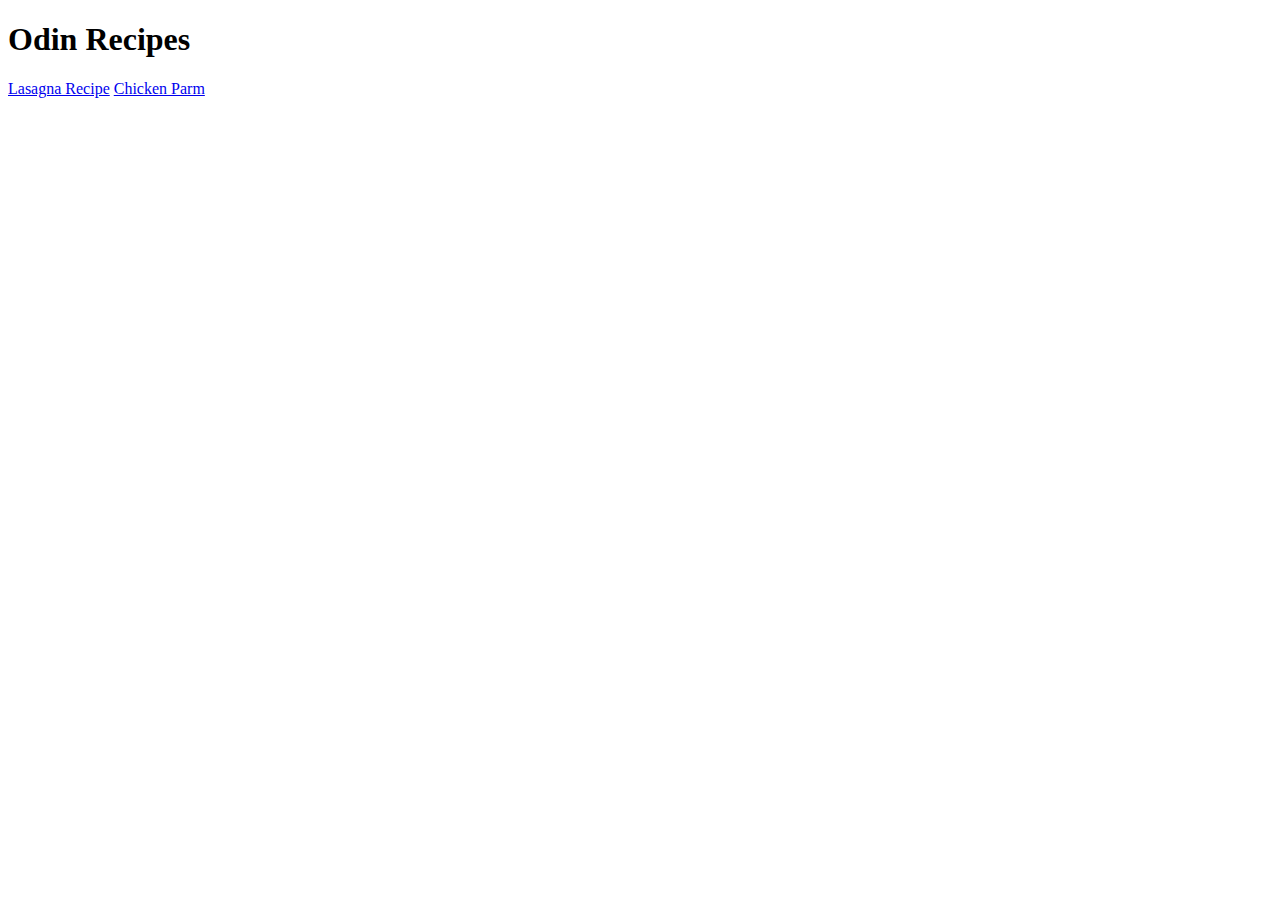
==== index.html @ f6ad51ea "added multiple recipe pages with links referring to them" ====
<!DOCTYPE html>
<html lang="en">
  <head>
    <meta charset="UTF-8" />
    <meta http-equiv="X-UA-Compatible" content="IE=edge" />
    <meta name="viewport" content="width=device-width, initial-scale=1.0" />
    <title>Document</title>
  </head>
  <body>
    <h1>Odin Recipes</h1>
    <a href="../recipes/lasagna.html">Lasagna Recipe</a>
    <a href="../recipes/chickenParm.html">Chicken Parm</a>
  </body>
</html>
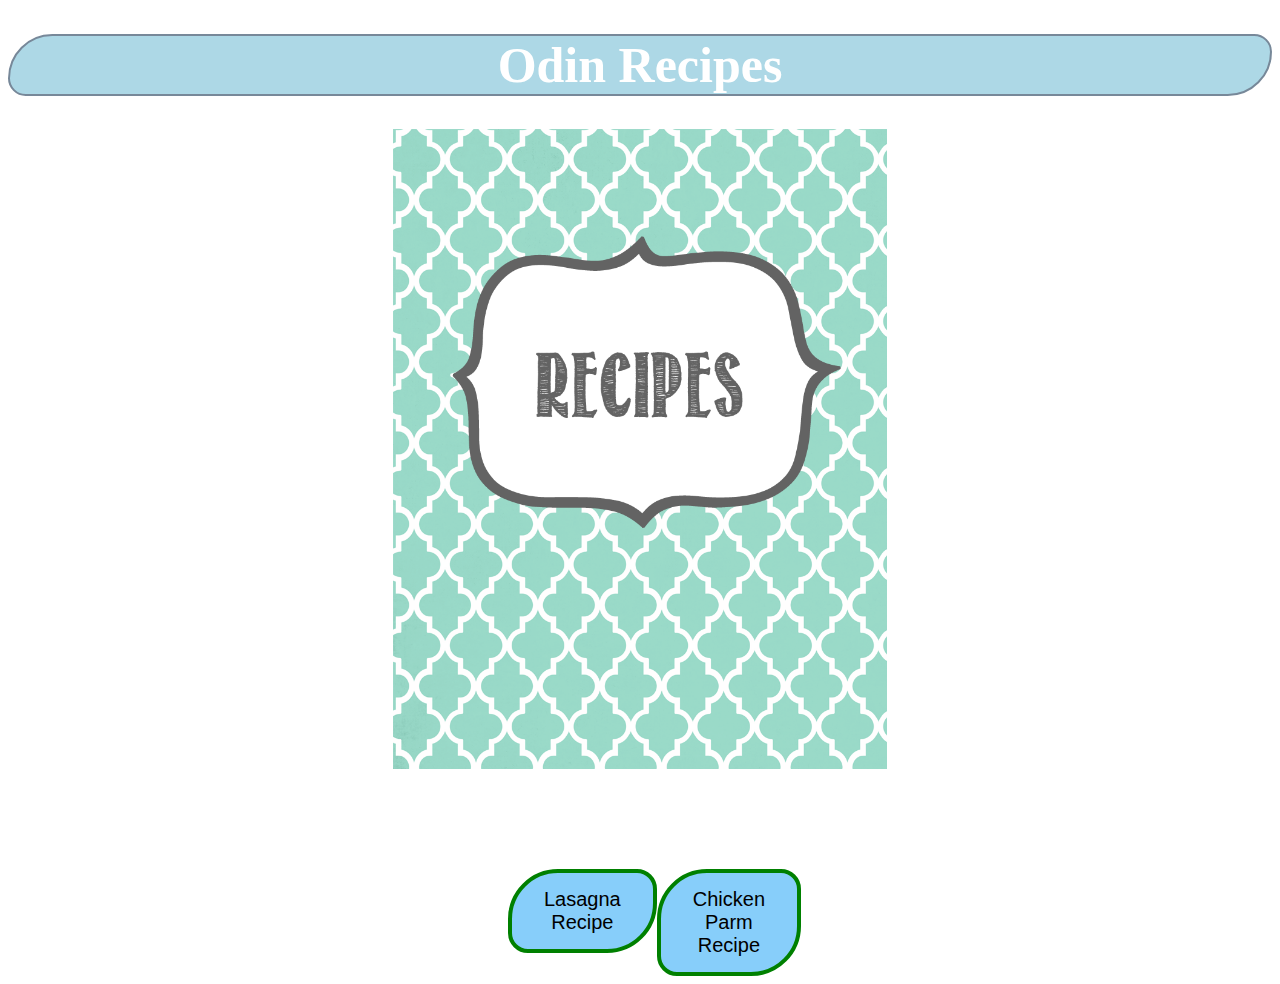
==== commit 02dc34d4: "added some styles for experimenting purposes" ====
--- a/index.html
+++ b/index.html
@@ -5,10 +5,18 @@
     <meta http-equiv="X-UA-Compatible" content="IE=edge" />
     <meta name="viewport" content="width=device-width, initial-scale=1.0" />
     <title>Document</title>
+    <link rel="stylesheet" href="style.css" />
   </head>
   <body>
-    <h1>Odin Recipes</h1>
-    <a href="../recipes/lasagna.html">Lasagna Recipe</a>
-    <a href="../recipes/chickenParm.html">Chicken Parm</a>
+    <h1 class="heading">Odin Recipes</h1>
+    <img class="cover-photo" src="./images//repos.png" />
+    <div class="container">
+      <a href="../recipes/lasagna.html">
+        <button class="recipe">Lasagna Recipe</button>
+      </a>
+      <a href="../recipes/chickenParm.html">
+        <button class="recipe">Chicken Parm Recipe</button>
+      </a>
+    </div>
   </body>
 </html>
--- a/style.css
+++ b/style.css
@@ -0,0 +1,44 @@
+.cover-photo {
+  display: block;
+  margin-left: auto;
+  margin-right: auto;
+  /* width: 50%; */
+  height: 40em;
+}
+
+.heading {
+  font-size: 50px;
+  color: rgb(300, 300, 900);
+  text-align: center;
+  background: lightblue;
+  border: 2px solid lightslategray;
+  border-radius: 50px 20px;
+}
+
+.container {
+  text-align: center;
+  text-transform: capitalize;
+  display: flex;
+  justify-content: center;
+  justify-content: space-between;
+  margin-left: 500px;
+  margin-right: 500px;
+  margin-top: 100px;
+}
+
+.recipe {
+  margin-left: auto;
+  margin-right: auto;
+  border: 4px solid green;
+  border-radius: 50px 20px;
+  background-color: lightskyblue;
+  text-align: center;
+  display: inline-block;
+  font-size: 20px;
+  padding: 15px 32px;
+}
+
+.recipe:hover {
+  cursor: pointer;
+  text-transform: capitalize;
+}
